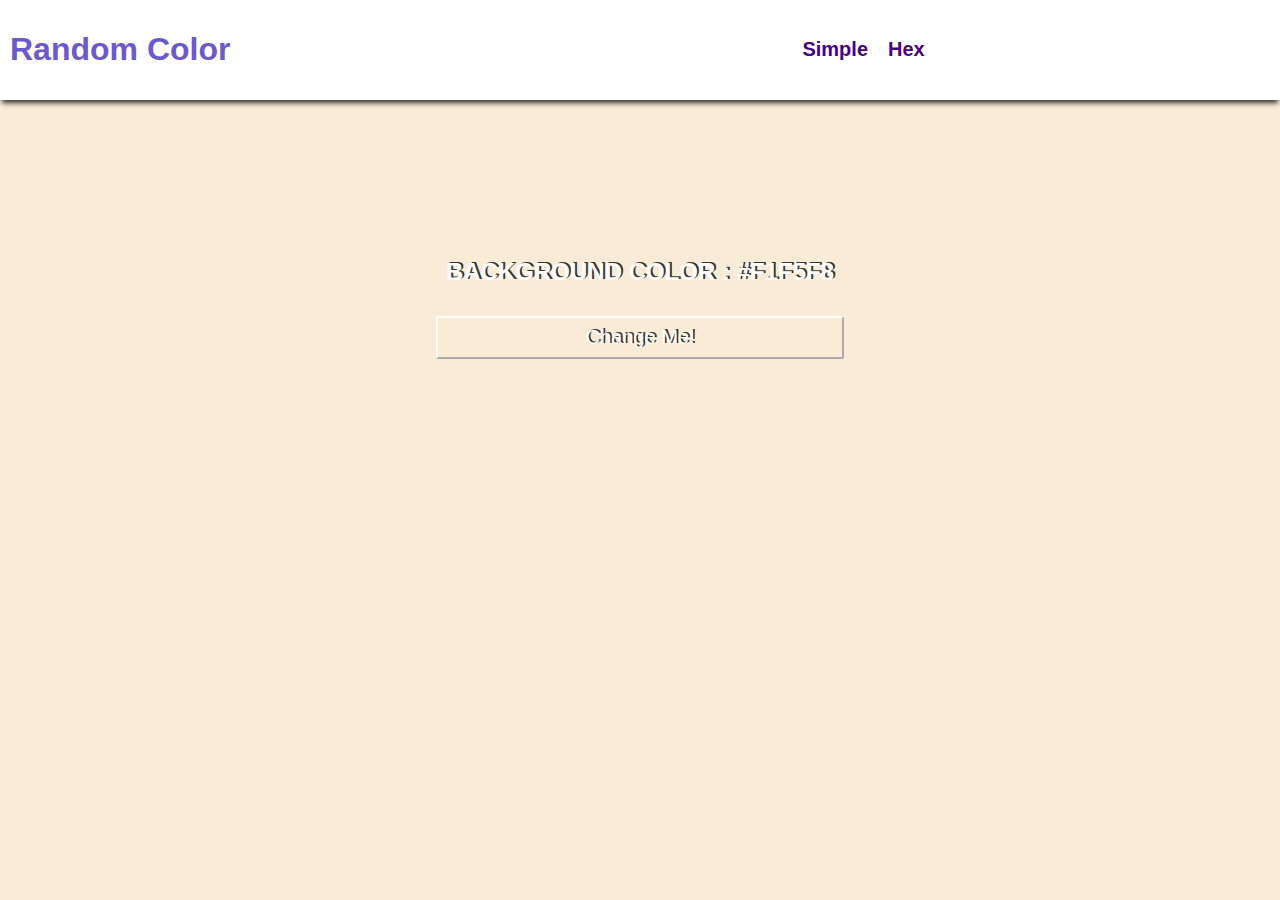
==== index.html @ 29c79ab0 "Add files via upload" ====
<!DOCTYPE html>
<html lang="en">
  <head>
    <meta charset="UTF-8" />
    <meta name="viewport" content="width=device-width, initial-scale=1.0" />
    <title>Random Color</title>
    <!-- Stylesheet -->
    <link rel="stylesheet" href="styles.css" />
  </head>
  <body>
    <nav>
      <div class="nav-center">
        <h1>Random Color</h1>
        <ul class="nav-links">
          <li><a href="index.html">Simple</a></li>
          <li><a href="hex.html">Hex</a></li>
        </ul>
      </div>
    </nav>
    <main class="centering">
      <div class="container">
        <h2>Background Color : <span class="color"> #f1f5f8 </span></h2>
        <button class="btn btn-hero" id="btn">Change Me!</button>
      </div>
    </main>
    <!-- JS-->
    <script type="text/javascript" src="app.js" charset="utf-8"></script>
  </body>
</html>
---- styles.css ----
* {
  box-sizing: border-box;
}

body {
  font-family: "Fira Sans", sans-serif;
  margin: 0;
  background-color: antiquewhite;
}

.nav-center {
  display: flex;
  background-color: white;
  align-content: center;
  width: 100%;
  max-width: 100%;
  box-shadow: 0 5px 5px -2px rgba(0, 0, 0, 0.8);
}

.nav-center h1 {
  padding: 10px;
  color: slateblue;
}

.nav-links {
  display: flex;
  align-items: center;
  list-style: none;
  color: white;
  font-weight: bold;
  margin-left: 40%;
  position: relative;
  cursor: pointer;
  white-space: nowrap;
  font-size: 20px;
}

.nav-links li {
  padding: 10px;
  text-decoration: none;
}

.nav-links li a {
  text-decoration: none;
  color: indigo;
}

.centering {
  display: flex;
  justify-content: center;
}

.container {
  position: relative;
  margin: 10% auto;
}

.container h2 {
  padding: 10px;
  text-transform: uppercase;
  color: white;
  text-shadow: 2px -1px rgba(0, 0, 0, 0.8);
}

.btn {
  font-size: 20px;
  width: 100%;
  background-color: transparent;
  border-radius: 2px;
  justify-content: center;
  padding: 8px;
  border-color: white;
  text-shadow: 2px -0.8px rgba(0, 0, 0, 0.8);
  color: white;
}
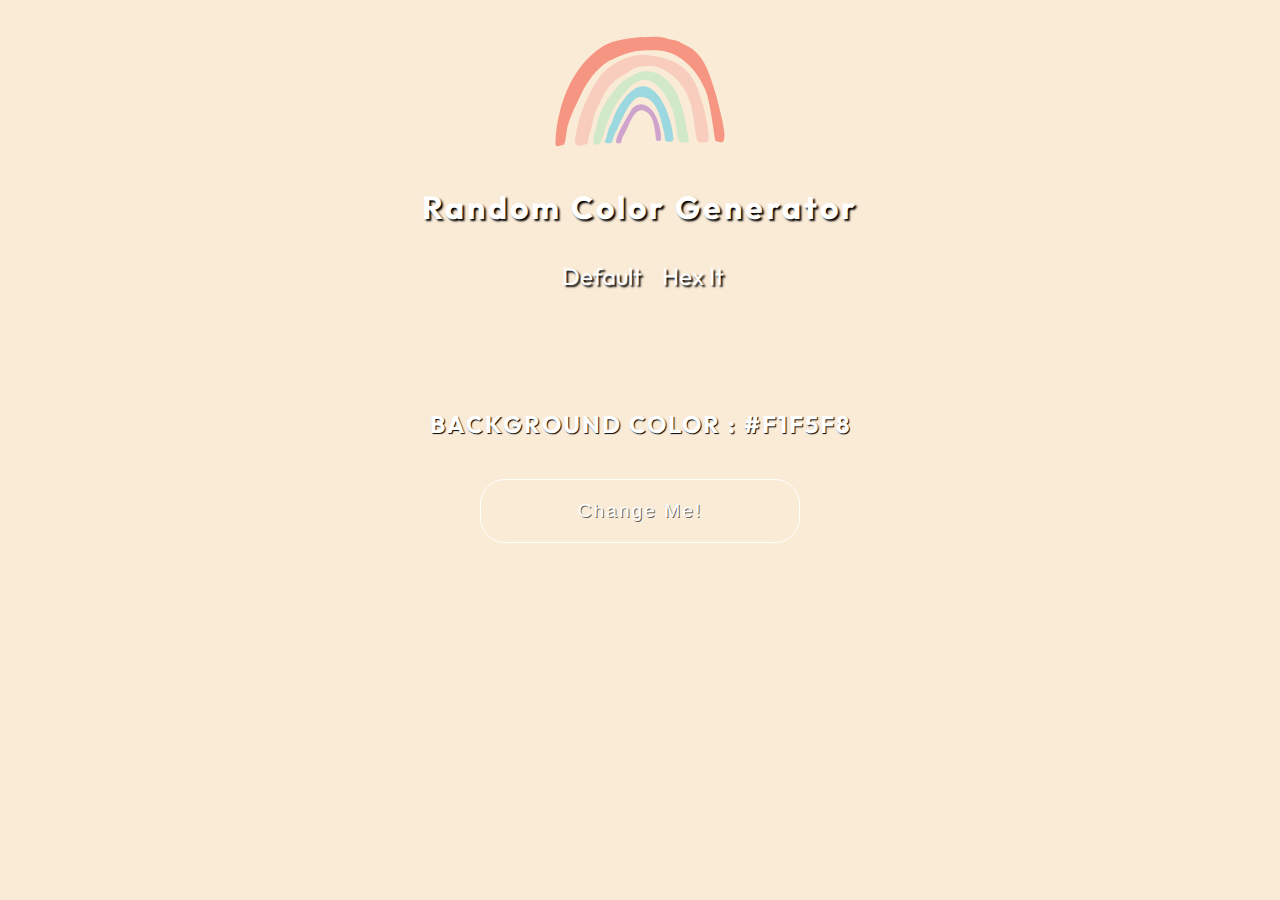
==== commit 2e5f2f66: "Update index.html" ====
--- a/index.html
+++ b/index.html
@@ -1,29 +1,32 @@
 <!DOCTYPE html>
 <html lang="en">
-  <head>
-    <meta charset="UTF-8" />
-    <meta name="viewport" content="width=device-width, initial-scale=1.0" />
-    <title>Random Color</title>
-    <!-- Stylesheet -->
-    <link rel="stylesheet" href="styles.css" />
-  </head>
-  <body>
-    <nav>
-      <div class="nav-center">
-        <h1>Random Color</h1>
-        <ul class="nav-links">
-          <li><a href="index.html">Simple</a></li>
-          <li><a href="hex.html">Hex</a></li>
-        </ul>
-      </div>
-    </nav>
-    <main class="centering">
-      <div class="container">
-        <h2>Background Color : <span class="color"> #f1f5f8 </span></h2>
-        <button class="btn btn-hero" id="btn">Change Me!</button>
-      </div>
-    </main>
-    <!-- JS-->
-    <script type="text/javascript" src="app.js" charset="utf-8"></script>
-  </body>
+
+<head>
+  <meta charset="UTF-8" />
+  <meta name="viewport" content="width=device-width, initial-scale=1.0" />
+  <title>Random Color</title>
+  <!-- Stylesheet -->
+  <link rel="stylesheet" href="styles.css" />
+</head>
+
+<body>
+  <!-- Navigation -->
+  <nav>
+    <div class="rainbow"><img src="Rainbow.svg" alt=""></div>
+    <h1>Random Color Generator</h1>
+    <ul class="nav-links">
+      <li><a href="index.html">Default</a></li>
+      <li><a href="hex.html">Hex It</a></li>
+    </ul>
+    <!-- Main Container-->
+  </nav>
+  <main class="main-container">
+    <h2>Background Color : <span class="color"> #f1f5f8 </span></h2>
+    <button class="btn btn-hero" id="btn">Change Me!</button>
+
+  </main>
+  <!-- JS-->
+  <script type="text/javascript" src="app.js" charset="utf-8"></script>
+</body>
+
 </html>
--- a/styles.css
+++ b/styles.css
@@ -1,75 +1,130 @@
-* {
-  box-sizing: border-box;
-}
+@import url("https://fonts.googleapis.com/css2?family=Outfit:wght@300;400;600&display=swap");
 
 body {
   font-family: "Fira Sans", sans-serif;
   margin: 0;
+  padding: 0;
+  box-sizing: border-box;
   background-color: antiquewhite;
+  font-family: "Outfit", sans-serif;
 }
 
-.nav-center {
+/** Navigation **/
+
+nav {
   display: flex;
-  background-color: white;
+  flex-direction: column;
+  justify-content: center;
   align-content: center;
+  text-align: center;
   width: 100%;
-  max-width: 100%;
-  box-shadow: 0 5px 5px -2px rgba(0, 0, 0, 0.8);
 }
 
-.nav-center h1 {
-  padding: 10px;
-  color: slateblue;
+.rainbow {
+  margin: 0 auto;
+  width: 20%;
+  height: 20%;
+}
+.rainbow:hover {
+  width: 25%;
+  height: 25%;
+  transition: all 0.5s;
+}
+
+h1 {
+  font-size: 2rem;
+  color: white;
+  letter-spacing: 3px;
+  margin: 0;
+  text-shadow: 2px 2px 2px black;
 }
 
 .nav-links {
-  display: flex;
-  align-items: center;
+  display: inline-flex;
   list-style: none;
-  color: white;
-  font-weight: bold;
   margin-left: 40%;
-  position: relative;
   cursor: pointer;
-  white-space: nowrap;
-  font-size: 20px;
+  font-size: 1.5rem;
 }
 
 .nav-links li {
   padding: 10px;
-  text-decoration: none;
 }
 
 .nav-links li a {
   text-decoration: none;
-  color: indigo;
+  color: white;
+  text-shadow: 2px 2px 2px black;
 }
 
-.centering {
+/** Main Container **/
+
+.main-container {
   display: flex;
+  flex-direction: column;
+  margin: 0 auto;
+  margin-top: 5%;
+  width: 50%;
+  gap: 20px;
   justify-content: center;
+  text-transform: uppercase;
+  color: white;
+  letter-spacing: 2px;
+  text-align: center;
+  text-shadow: 1px 1px 1px black;
+}
+.btn {
+  margin: 0 auto;
+  font-size: 1.2rem;
+  letter-spacing: 2px;
+  width: 50%;
+  justify-content: center;
+  background-color: transparent;
+  padding: 20px;
+  border-radius: 25px;
+  border: 1px solid;
+  text-shadow: 1px 1px rgba(0, 0, 0, 0.6);
+  color: white;
 }
 
-.container {
-  position: relative;
-  margin: 10% auto;
+.btn:hover {
+  box-shadow: -2px 5px 14px -3px rgba(0, 0, 0, 0.75);
+  -webkit-box-shadow: -2px 5px 14px -3px rgba(0, 0, 0, 0.75);
+  -moz-box-shadow: -2px 5px 14px -3px rgba(0, 0, 0, 0.75);
+  font-size: 1.3rem;
+  transition: all 0.5s;
 }
 
-.container h2 {
-  padding: 10px;
-  text-transform: uppercase;
-  color: white;
-  text-shadow: 2px -1px rgba(0, 0, 0, 0.8);
+.btn:hover {
+  cursor: pointer;
 }
 
-.btn {
-  font-size: 20px;
-  width: 100%;
-  background-color: transparent;
-  border-radius: 2px;
-  justify-content: center;
-  padding: 8px;
-  border-color: white;
-  text-shadow: 2px -0.8px rgba(0, 0, 0, 0.8);
-  color: white;
+/** Media Queries **/
+
+@media (max-width: 480px) {
+  .rainbow {
+    margin: 0 auto;
+    width: 30%;
+    height: 30%;
+  }
+  .rainbow:hover {
+    width: 30%;
+    height: 30%;
+  }
+  h1 {
+    font-size: 1.5rem;
+    letter-spacing: 2px;
+  }
+  .nav-links {
+    margin: 0 auto;
+    margin-top: 20px;
+    font-size: 1.2rem;
+  }
+  .main-container {
+    width: 90%;
+  }
+  .main-container h2 {
+    font-size: 1.3rem;
+  }
 }
+
